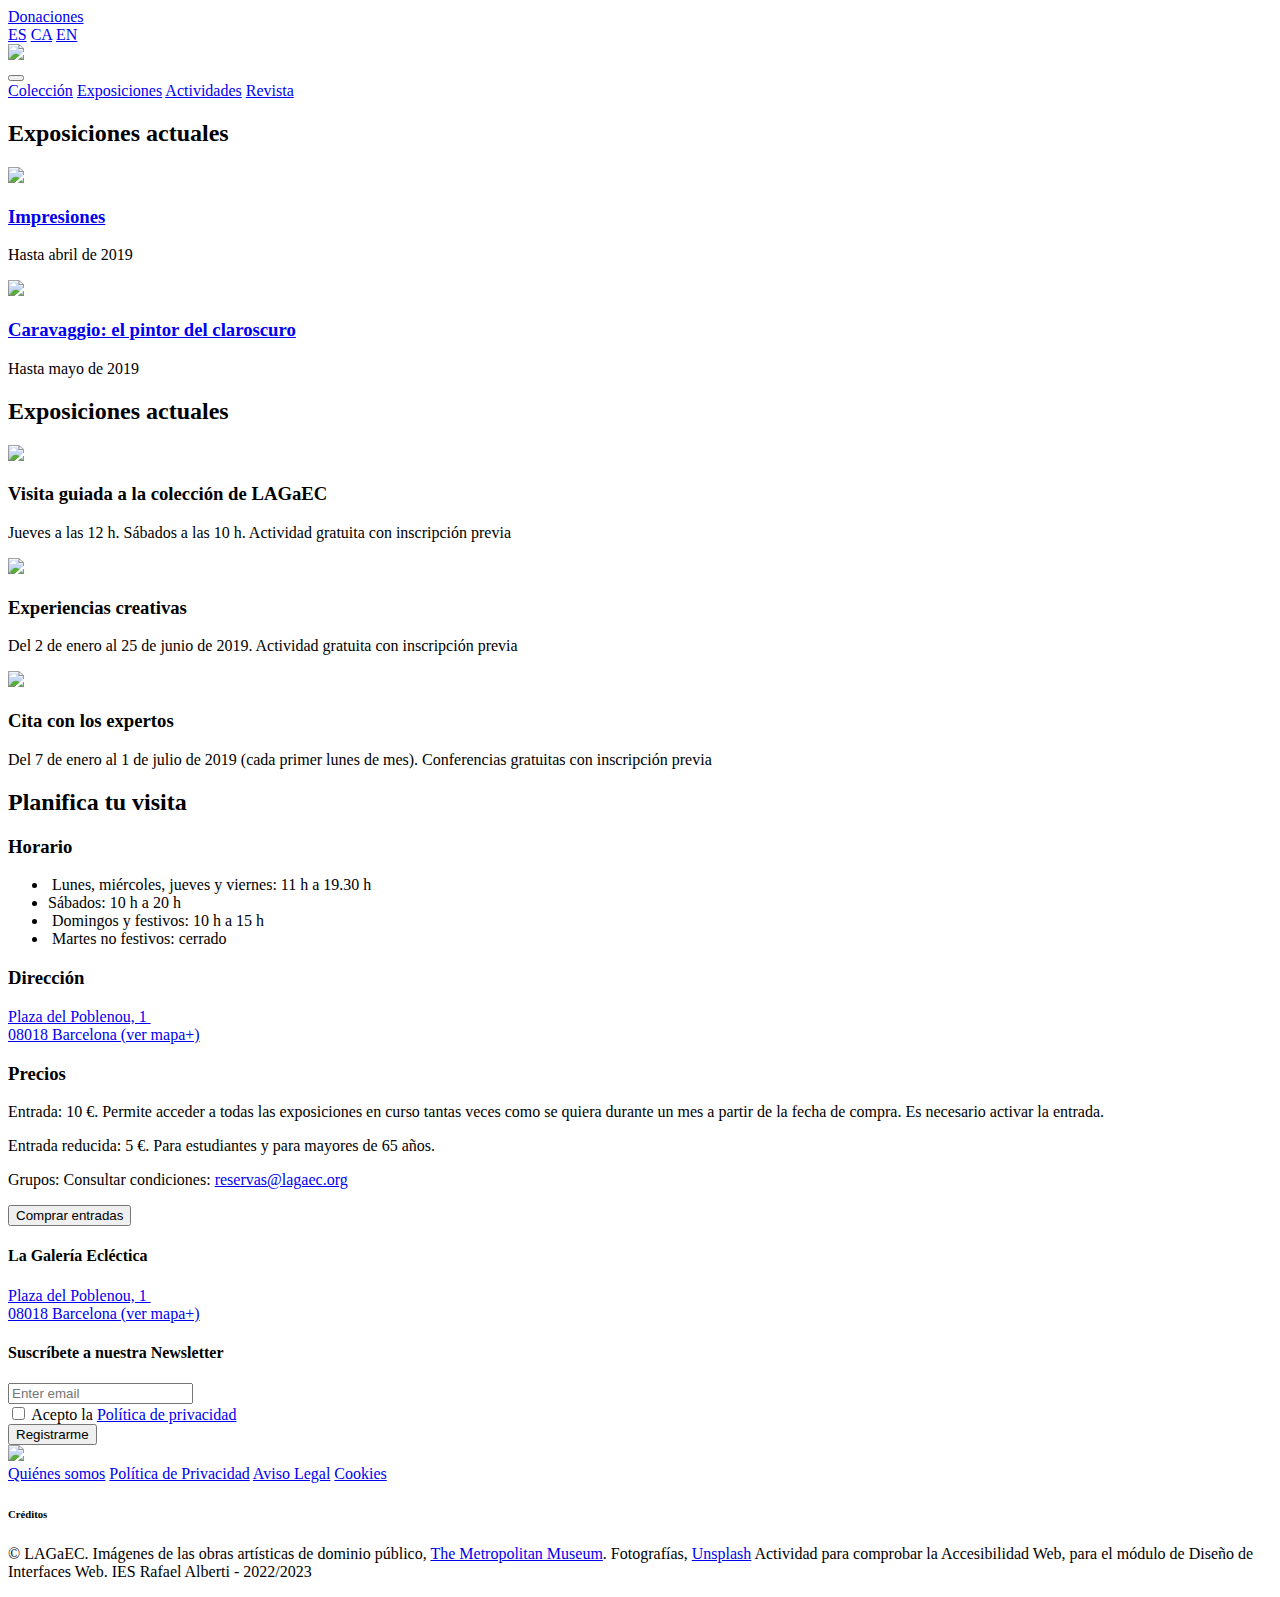
==== index.html @ 9a43dc12 "Perceptibilidad - Contenido no textual" ====
<!DOCTYPE html>
<html>
<head>
    <meta charset="UTF-8">
    <title>Inicio · La Galería Ecléctica</title>
    <link rel="stylesheet" href="assets/bootstrap/css/bootstrap.css">
    <link rel="stylesheet" href="https://use.fontawesome.com/releases/v5.6.3/css/all.css" integrity="sha384-UHRtZLI+pbxtHCWp1t77Bi1L4ZtiqrqD80Kn4Z8NTSRyMA2Fd33n5dQ8lWUE00s/" crossorigin="anonymous">
    <link rel="stylesheet" href="assets/css/style.css">
</head>
<body>
<header class="bg-verde-oscuro">
    <div class="cabecera-top">
        <div><a href="donar.html">Donaciones</a></div>
        <div>
            <a href="#">ES</a>
            <a href="#">CA</a>
            <a href="#">EN</a>
        </div>
    </div>
    <a href="index.html">
        <img src="assets/img/logo.png"/>
    </a>
    <nav class="navbar navbar-expand-lg navbar-light bg-verde-claro">
        <button class="navbar-toggler" data-toggle="collapse" data-target="#navbarNavAltMarkup">
            <span class="navbar-toggler-icon"></span>
        </button>
        <div class="collapse navbar-collapse" id="navbarNavAltMarkup">
            <div class="navbar-nav">
                <a class="nav-item nav-link" href="#">Colección</a>
                <a class="nav-item nav-link" href="exposiciones.html">Exposiciones</a>
                <a class="nav-item nav-link" href="#">Actividades</a>
                <a class="nav-item nav-link" href="#">Revista</a>
            </div>
        </div>
    </nav>
</header>

<main class="container-fluid">
    <section class="exposiciones container">
        <h2> Exposiciones actuales</h2>
        <div class="fila">
            <div class="dos-columnas">
                <a href="expo-detalle.html">
                    <img src="assets/img/expo-cezanne.jpg"/>
                </a>
                <a href="expo-detalle.html"><h3>Impresiones </h3></a>
                <p>Hasta abril de 2019</p>
            </div>
            <div class="dos-columnas">
                <a href="#">
                    <img src="assets/img/expo-caravaggio.jpg"/>
                </a>
                <a href="#"> <h3>Caravaggio: el pintor del claroscuro </h3></a>
                <p>Hasta mayo de 2019</p>
            </div>
        </div>
    </section>

    <section class="actividades container">
        <h2> Exposiciones actuales</h2>
        <div class="fila">
            <div class="tres-columnas">
                <img src="assets/img/activ-guide.jpg"/>
                <h3>Visita guiada a la colección de LAGaEC </h3>
                <p>Jueves a las 12 h. Sábados a las 10 h. Actividad gratuita con inscripción previa</p>
            </div>
            <div class="tres-columnas">
                <img src="assets/img/activ-arts.jpg"/>
                <h3>Experiencias creativas </h3>
                <p>Del 2 de enero al 25 de junio de 2019. Actividad gratuita con inscripción previa</p>
            </div>
            <div class="tres-columnas">
                <img src="assets/img/activ-conf.jpg"/>
                <h3>Cita con los expertos</h3>
                <p>Del 7 de enero al 1 de julio de 2019 (cada primer lunes de mes). Conferencias gratuitas con inscripción previa</p>
            </div>
        </div>
    </section>

    <section class="planifica-visita container">
        <h2> Planifica tu visita</h2>
        <div class="fila">
            <div class="dos-columnas">
                <h3>Horario</h3>
                <ul>
                    <li> Lunes, miércoles, jueves y viernes: 11 h a 19.30 h </li>
                    <li>Sábados: 10 h a 20 h</li>
                    <li> Domingos y festivos: 10 h a 15 h</li>
                    <li> Martes no festivos: cerrado</li>
                </ul>
                <h3>Dirección</h3>
                <p>
                    <a href="https://www.google.com/maps/place/Rambla+del+Poblenou,+1,+08005+Barcelona/@41.3975104,2.2034485,17z/data=!3m1!4b1!4m5!3m4!1s0x12a4a36b1db3ec85:0xbfaec3c0c8fd3ae2!8m2!3d41.3975104!4d2.2056372" target="_blank">
                         Plaza del Poblenou, 1 <br>08018 Barcelona (ver mapa+)
                    </a>
                </p>

            </div>
            <div class="dos-columnas">
                <h3>Precios</h3>
                <p>Entrada: 10 €.
                <span>Permite acceder a todas las exposiciones en curso tantas veces como se quiera durante un mes a partir de la fecha de compra. Es necesario activar la entrada. </span>
                <p>
                <p>Entrada reducida: 5 €.
                <span>Para estudiantes y para mayores de 65 años. </span>
            </p>
                <p>Grupos: Consultar condiciones: <a href="mailto:reservas@lagaec.org">reservas@lagaec.org</a> </p>
                <button class="btn btn-secondary">Comprar entradas</button>
            </div>
        </div>
    </section>
</main>

<footer class="container-fluid">
    <div class="container pie">
        <h4>La Galería Ecléctica</h4>
        <a href="https://www.google.com/maps/place/Rambla+del+Poblenou,+1,+08005+Barcelona/@41.3975104,2.2034485,17z/data=!3m1!4b1!4m5!3m4!1s0x12a4a36b1db3ec85:0xbfaec3c0c8fd3ae2!8m2!3d41.3975104!4d2.2056372" target="_blank">
            Plaza del Poblenou, 1 <br>
            08018 Barcelona (ver mapa+)
        </a>
        <div class="rrss">
            <a href="#"><i class="fab fa-facebook-square" alt="facebook page"></i></a>
            <a href="#"><i class="fab fa-twitter-square" alt="twitter page"></i></a>
            <a href="#"><i class="fab fa-instagram" alt="instagram page"></i></a>
            <a href="#"><i class="fab fa-youtube-square" alt="youtube page"></i></a>
        </div>

        <form title="Suscríbete a nuestra Newsletter">
            <h4>Suscríbete a nuestra Newsletter</h4>
            <div class="form-group">
                <input type="email" class="form-control" placeholder="Enter email" aria-label="email">
            </div>
            <div class="form-group form-check">
                <input id="privacy_check" type="checkbox" class="form-check-input">
                <label for="privacy_check" class="form-check-label">Acepto la <a href="#">Política de privacidad </a></label>
            </div>
            <button type="submit" class="btn btn-secondary">Registrarme</button>
        </form>
        <a href="index.html" class="logo" aria-label="link to home">
            <img src="assets/img/logo.png"/>
        </a>
        <nav class="navbar navbar-expand-lg navbar-light bg-verde-claro">
            <div class="navbar-nav">
                <a class="nav-item nav-link active" href="#">Quiénes somos</a>
                <a class="nav-item nav-link" href="#">Política de Privacidad</a>
                <a class="nav-item nav-link" href="#">Aviso Legal</a>
                <a class="nav-item nav-link" href="#">Cookies</a>
            </div>
        </nav>

    </div>
    <div class="creditos">
        <h6>Créditos</h6>
        <p>© LAGaEC. Imágenes de las obras artísticas de dominio público,
            <a href="https://www.metmuseum.org/art/collection/search#!?searchField=All&showOnly=openAccess&sortBy=relevance&offset=0&pageSize=0">The Metropolitan Museum</a>.
            Fotografías, <a href="https://unsplash.com">Unsplash</a>
            Actividad para comprobar la Accesibilidad Web, para el módulo de Diseño de Interfaces Web.
            IES Rafael Alberti - 2022/2023</p>
    </div>

</footer>
<script src="https://code.jquery.com/jquery-3.3.1.slim.min.js" integrity="sha384-q8i/X+965DzO0rT7abK41JStQIAqVgRVzpbzo5smXKp4YfRvH+8abtTE1Pi6jizo" crossorigin="anonymous"></script>
<script src="https://cdnjs.cloudflare.com/ajax/libs/popper.js/1.14.6/umd/popper.min.js" integrity="sha384-wHAiFfRlMFy6i5SRaxvfOCifBUQy1xHdJ/yoi7FRNXMRBu5WHdZYu1hA6ZOblgut" crossorigin="anonymous"></script>
<script src="assets/bootstrap/js/bootstrap.js"></script>
</body>
</html>
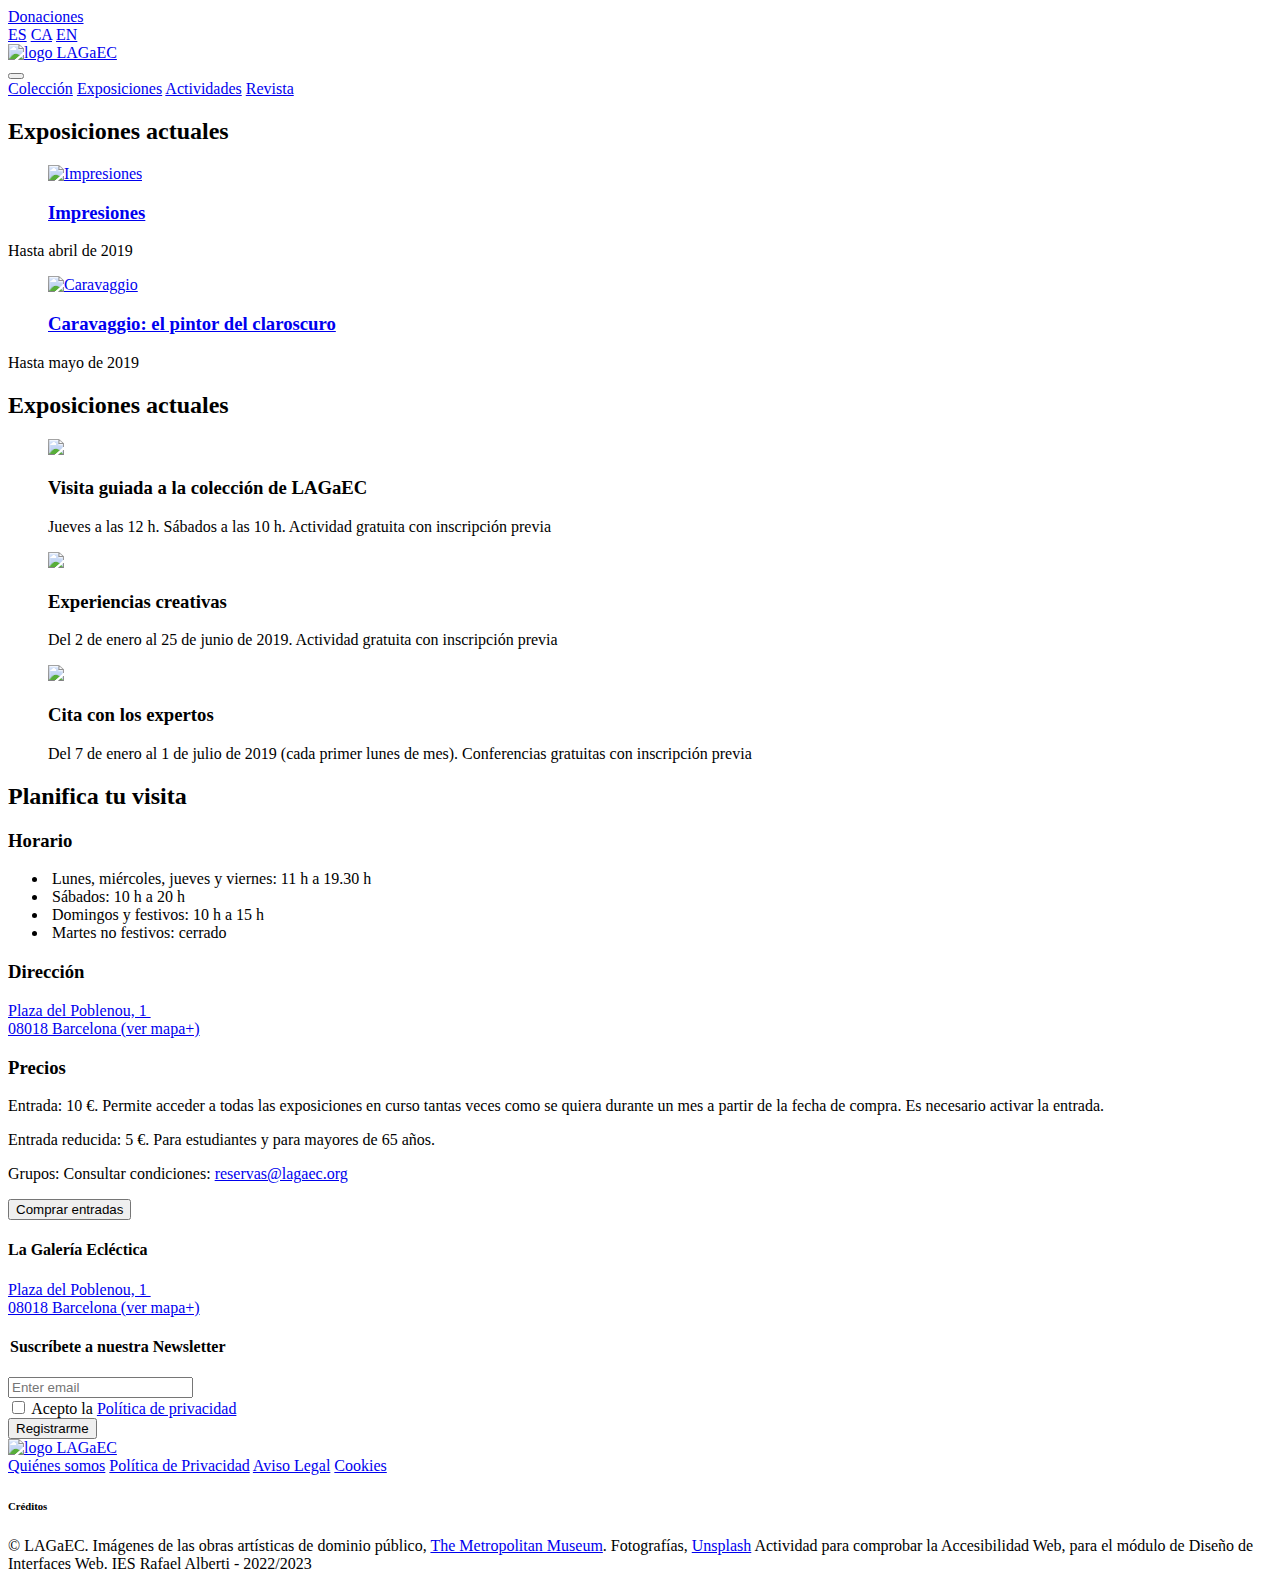
==== commit 7603de45: "Perceptibilidad - Contenido no textual" ====
--- a/index.html
+++ b/index.html
@@ -18,7 +18,7 @@
         </div>
     </div>
     <a href="index.html">
-        <img src="assets/img/logo.png"/>
+        <img src="assets/img/logo.png" alt="logo LAGaEC"/>
     </a>
     <nav class="navbar navbar-expand-lg navbar-light bg-verde-claro">
         <button class="navbar-toggler" data-toggle="collapse" data-target="#navbarNavAltMarkup">
@@ -41,16 +41,20 @@
         <div class="fila">
             <div class="dos-columnas">
                 <a href="expo-detalle.html">
-                    <img src="assets/img/expo-cezanne.jpg"/>
+                    <figure>
+                        <img src="assets/img/expo-cezanne.jpg" alt="Impresiones"/>
+                        <figcaption><h3>Impresiones </h3></figcaption>
+                    </figure>
                 </a>
-                <a href="expo-detalle.html"><h3>Impresiones </h3></a>
                 <p>Hasta abril de 2019</p>
             </div>
             <div class="dos-columnas">
                 <a href="#">
-                    <img src="assets/img/expo-caravaggio.jpg"/>
+                    <figure>
+                        <img src="assets/img/expo-caravaggio.jpg" alt="Caravaggio"/>
+                        <figcaption><h3>Caravaggio: el pintor del claroscuro </h3></figcaption>
+                    </figure>
                 </a>
-                <a href="#"> <h3>Caravaggio: el pintor del claroscuro </h3></a>
                 <p>Hasta mayo de 2019</p>
             </div>
         </div>
@@ -60,20 +64,35 @@
         <h2> Exposiciones actuales</h2>
         <div class="fila">
             <div class="tres-columnas">
-                <img src="assets/img/activ-guide.jpg"/>
-                <h3>Visita guiada a la colección de LAGaEC </h3>
-                <p>Jueves a las 12 h. Sábados a las 10 h. Actividad gratuita con inscripción previa</p>
+                <figure>
+                    <img src="assets/img/activ-guide.jpg"/>
+                    <figcaption>
+                        <h3>Visita guiada a la colección de LAGaEC </h3>
+                        <p>Jueves a las 12 h. Sábados a las 10 h. Actividad gratuita con inscripción previa</p>
+                    </figcaption>
+                </figure>
+
+
             </div>
             <div class="tres-columnas">
-                <img src="assets/img/activ-arts.jpg"/>
-                <h3>Experiencias creativas </h3>
-                <p>Del 2 de enero al 25 de junio de 2019. Actividad gratuita con inscripción previa</p>
-            </div>
+                <figure>
+                    <img src="assets/img/activ-arts.jpg"/>
+                    <figcaption>
+                        <h3>Experiencias creativas </h3>
+                        <p>Del 2 de enero al 25 de junio de 2019. Actividad gratuita con inscripción previa</p>
+                    </figcaption>
+                </figure>
+
+               </div>
             <div class="tres-columnas">
-                <img src="assets/img/activ-conf.jpg"/>
-                <h3>Cita con los expertos</h3>
-                <p>Del 7 de enero al 1 de julio de 2019 (cada primer lunes de mes). Conferencias gratuitas con inscripción previa</p>
-            </div>
+                <figure>
+                    <img src="assets/img/activ-conf.jpg"/>
+                    <figcaption>
+                        <h3>Cita con los expertos</h3>
+                        <p>Del 7 de enero al 1 de julio de 2019 (cada primer lunes de mes). Conferencias gratuitas con inscripción previa</p>
+                    </figcaption>
+                </figure>
+             </div>
         </div>
     </section>
 
@@ -86,7 +105,8 @@
                     <li>  Lunes, miércoles, jueves y viernes: 11 h a 19.30 h  </li>
-                    <li>Sábados: 10 h a 20 h</li>
+                    <li> +Sábados: 10 h a 20 h</li>
                     <li>  Domingos y festivos: 10 h a 15 h</li>
                     <li> @@ -127,14 +147,14 @@
             08018 Barcelona (ver mapa+)
         </a>
         <div class="rrss">
-            <a href="#"><i class="fab fa-facebook-square" alt="facebook page"></i></a>
-            <a href="#"><i class="fab fa-twitter-square" alt="twitter page"></i></a>
-            <a href="#"><i class="fab fa-instagram" alt="instagram page"></i></a>
-            <a href="#"><i class="fab fa-youtube-square" alt="youtube page"></i></a>
+            <a href="https://www.facebook.com/"><i class="fab fa-facebook-square" alt="facebook page"></i></a>
+            <a href="https://twitter.com/"><i class="fab fa-twitter-square" alt="twitter page"></i></a>
+            <a href="https://www.instagram.com/"><i class="fab fa-instagram" alt="instagram page"></i></a>
+            <a href="https://www.youtube.com/"><i class="fab fa-youtube-square" alt="youtube page"></i></a>
         </div>
 
-        <form title="Suscríbete a nuestra Newsletter">
-            <h4>Suscríbete a nuestra Newsletter</h4>
+        <form>
+            <legend><h4>Suscríbete a nuestra Newsletter</h4></legend>
             <div class="form-group">
                 <input type="email" class="form-control" placeholder="Enter email" aria-label="email">
             </div>
@@ -144,8 +164,8 @@
             </div>
             <button type="submit" class="btn btn-secondary">Registrarme</button>
         </form>
-        <a href="index.html" class="logo" aria-label="link to home">
-            <img src="assets/img/logo.png"/>
+        <a href="index.html" class="logo" aria-label="home page">
+            <img src="assets/img/logo.png" alt="logo LAGaEC"/>
         </a>
         <nav class="navbar navbar-expand-lg navbar-light bg-verde-claro">
             <div class="navbar-nav">
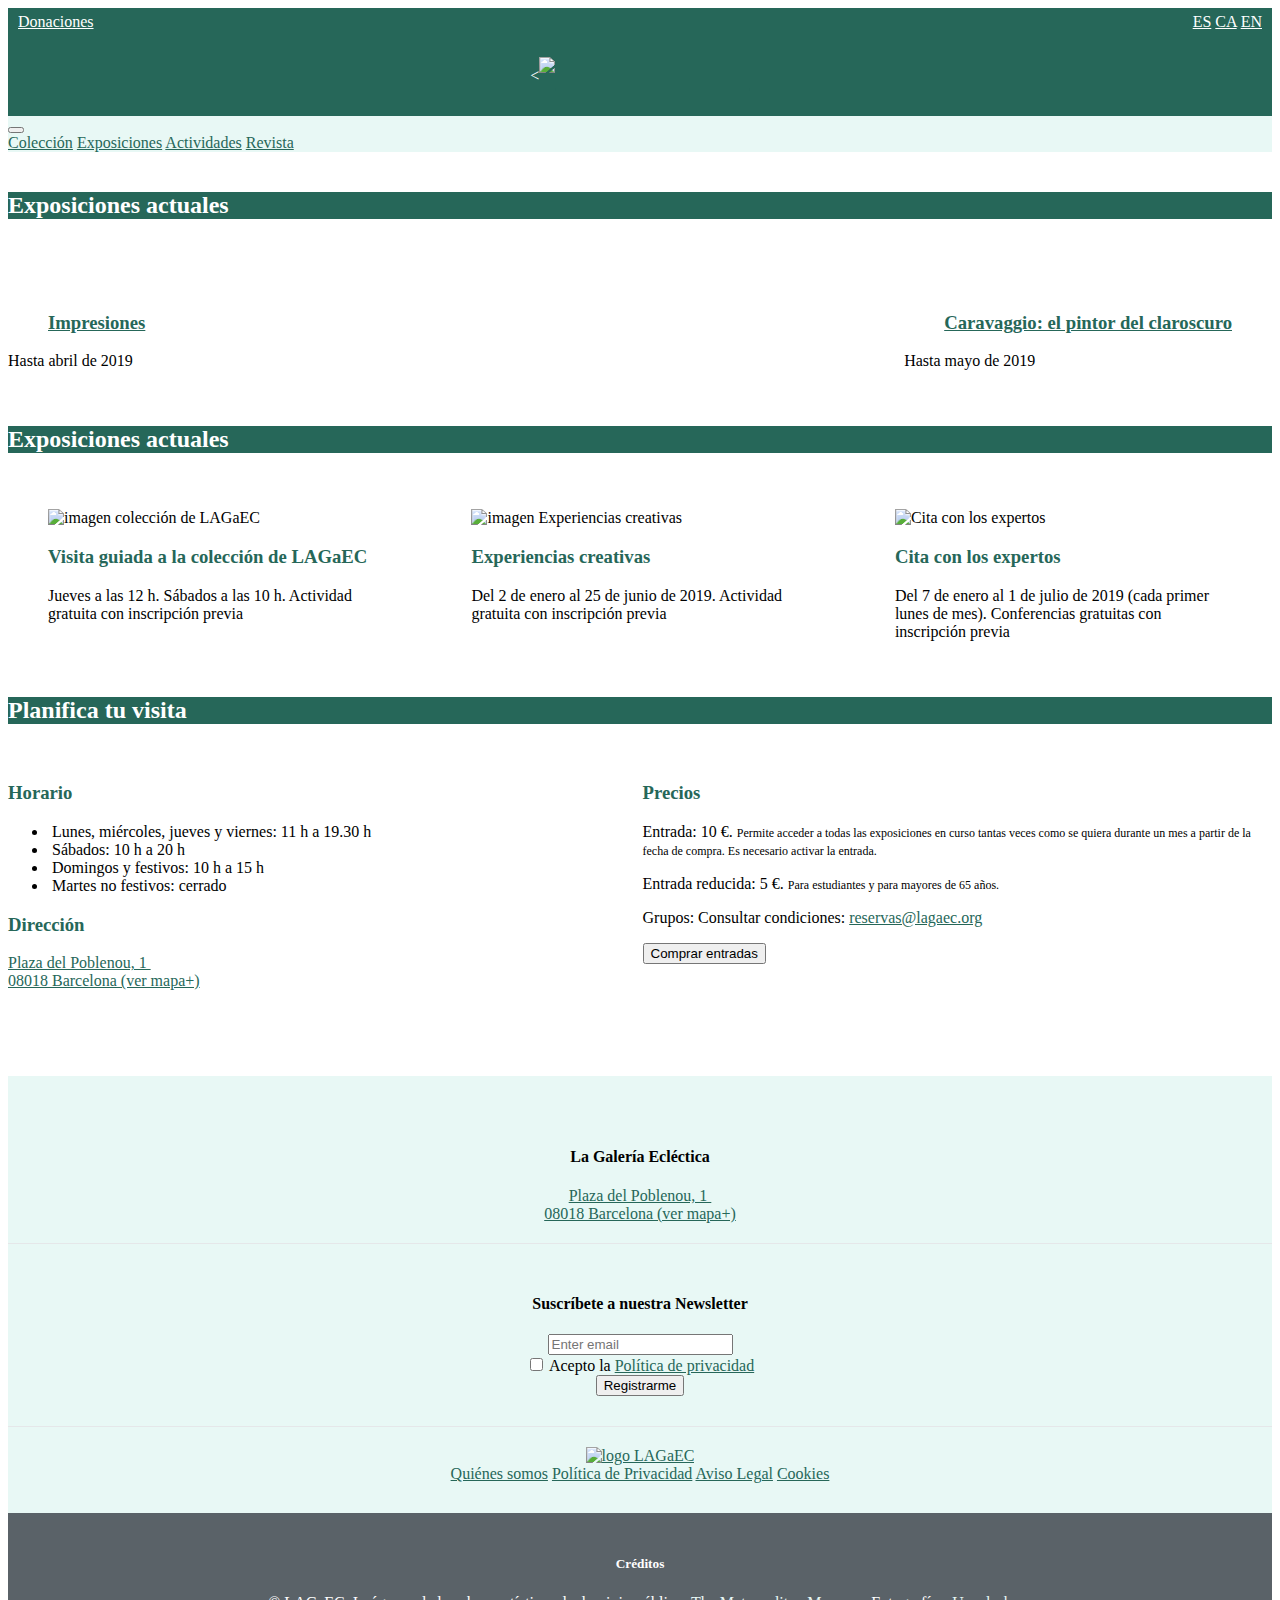
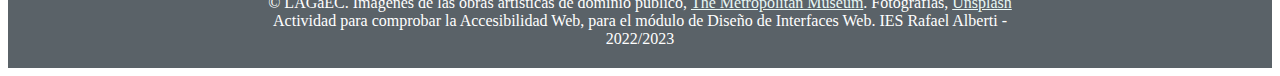
==== commit b8d95ce3: "arreglo de los errores de accesibilidad" ====
--- a/index.html
+++ b/index.html
@@ -1,5 +1,5 @@
 <!DOCTYPE html>
-<html>
+<html lang="es">
 <head>
     <meta charset="UTF-8">
     <title>Inicio · La Galería Ecléctica</title>
@@ -16,12 +16,14 @@
             <a href="#">CA</a>
             <a href="#">EN</a>
         </div>
-    </div>
-    <a href="index.html">
-        <img src="assets/img/logo.png" alt="logo LAGaEC"/>
-    </a>
+    </div><
+    <h1>
+        <a href="index.html"><img src="assets/img/logo.png" alt="logo LAGaEC"/></a>
+    </h1>
+
+
     <nav class="navbar navbar-expand-lg navbar-light bg-verde-claro">
-        <button class="navbar-toggler" data-toggle="collapse" data-target="#navbarNavAltMarkup">
+        <button class="navbar-toggler" data-toggle="collapse" data-target="#navbarNavAltMarkup" aria-label="collapse">
             <span class="navbar-toggler-icon"></span>
         </button>
         <div class="collapse navbar-collapse" id="navbarNavAltMarkup">
@@ -42,7 +44,7 @@
             <div class="dos-columnas">
                 <a href="expo-detalle.html">
                     <figure>
-                        <img src="assets/img/expo-cezanne.jpg" alt="Impresiones"/>
+                        <img src="assets/img/expo-cezanne.jpg" alt=""/>
                         <figcaption><h3>Impresiones </h3></figcaption>
                     </figure>
                 </a>
@@ -51,7 +53,7 @@
             <div class="dos-columnas">
                 <a href="#">
                     <figure>
-                        <img src="assets/img/expo-caravaggio.jpg" alt="Caravaggio"/>
+                        <img src="assets/img/expo-caravaggio.jpg" alt=""/>
                         <figcaption><h3>Caravaggio: el pintor del claroscuro </h3></figcaption>
                     </figure>
                 </a>
@@ -65,28 +67,25 @@
         <div class="fila">
             <div class="tres-columnas">
                 <figure>
-                    <img src="assets/img/activ-guide.jpg"/>
+                    <img src="assets/img/activ-guide.jpg" alt="imagen colección de LAGaEC" />
                     <figcaption>
                         <h3>Visita guiada a la colección de LAGaEC </h3>
                         <p>Jueves a las 12 h. Sábados a las 10 h. Actividad gratuita con inscripción previa</p>
                     </figcaption>
                 </figure>
-
-
             </div>
             <div class="tres-columnas">
                 <figure>
-                    <img src="assets/img/activ-arts.jpg"/>
+                    <img src="assets/img/activ-arts.jpg" alt="imagen Experiencias creativas"/>
                     <figcaption>
                         <h3>Experiencias creativas </h3>
                         <p>Del 2 de enero al 25 de junio de 2019. Actividad gratuita con inscripción previa</p>
                     </figcaption>
                 </figure>
-
                </div>
             <div class="tres-columnas">
                 <figure>
-                    <img src="assets/img/activ-conf.jpg"/>
+                    <img src="assets/img/activ-conf.jpg" alt="Cita con los expertos"/>
                     <figcaption>
                         <h3>Cita con los expertos</h3>
                         <p>Del 7 de enero al 1 de julio de 2019 (cada primer lunes de mes). Conferencias gratuitas con inscripción previa</p>
@@ -128,9 +127,9 @@
 </span>
                 <p>
                 <p>Entrada reducida: 5 €.
-                <span>Para estudiantes y para mayores de 65 años. +                    <span>Para estudiantes y para mayores de 65 años.  </span>
-            </p>
+                </p>
                 <p>Grupos: Consultar condiciones: <a href="mailto:reservas@lagaec.org">reservas@lagaec.org</a> </p>
                 <button class="btn btn-secondary">Comprar entradas</button>
             </div>
@@ -147,14 +146,14 @@
             08018 Barcelona (ver mapa+)
         </a>
         <div class="rrss">
-            <a href="https://www.facebook.com/"><i class="fab fa-facebook-square" alt="facebook page"></i></a>
-            <a href="https://twitter.com/"><i class="fab fa-twitter-square" alt="twitter page"></i></a>
-            <a href="https://www.instagram.com/"><i class="fab fa-instagram" alt="instagram page"></i></a>
-            <a href="https://www.youtube.com/"><i class="fab fa-youtube-square" alt="youtube page"></i></a>
+            <a href="https://www.facebook.com/" aria-label="to facebook page"><span class="fab fa-facebook-square" ></span></a>
+            <a href="https://twitter.com/" aria-label="to twitter page"><span class="fab fa-twitter-square" ></span></a>
+            <a href="https://www.instagram.com/" aria-label="to instagram page"><span class="fab fa-instagram" ></span></a>
+            <a href="https://www.youtube.com/" aria-label="to youtube page"><span class="fab fa-youtube-square" ></span></a>
         </div>
 
         <form>
-            <legend><h4>Suscríbete a nuestra Newsletter</h4></legend>
+            <h4>Suscríbete a nuestra <span lang="en">Newsletter</span></h4>
             <div class="form-group">
                 <input type="email" class="form-control" placeholder="Enter email" aria-label="email">
             </div>
@@ -175,15 +174,15 @@
                 <a class="nav-item nav-link" href="#">Cookies</a>
             </div>
         </nav>
-
     </div>
     <div class="creditos">
-        <h6>Créditos</h6>
-        <p>© LAGaEC. Imágenes de las obras artísticas de dominio público,
-            <a href="https://www.metmuseum.org/art/collection/search#!?searchField=All&showOnly=openAccess&sortBy=relevance&offset=0&pageSize=0">The Metropolitan Museum</a>.
-            Fotografías, <a href="https://unsplash.com">Unsplash</a>
+        <h5 class="h6">Créditos</h5>
+        <p class="fs-1">© LAGaEC. Imágenes de las obras artísticas de dominio público,
+            <a href="https://www.metmuseum.org/art/collection/search#!?searchField=All&showOnly=openAccess&sortBy=relevance&offset=0&pageSize=0" lang="en">The Metropolitan Museum</a>.
+            Fotografías, <a href="https://unsplash.com" lang="en">Unsplash</a>
             Actividad para comprobar la Accesibilidad Web, para el módulo de Diseño de Interfaces Web.
-            IES Rafael Alberti - 2022/2023</p>
+            IES Rafael Alberti - 2022/2023
+        </p>
     </div>
 
 </footer>
--- a/assets/css/style.css
+++ b/assets/css/style.css
@@ -0,0 +1,298 @@
+
+
+
+/* GENÉRICO */
+
+.bg-verde-claro{
+    background: #E8F8F5;
+}
+.bg-verde-oscuro{
+    background: #266759;
+}
+
+
+.font-verde-claro{
+    color: #E8F8F5;
+}
+.font-verde-oscuro{
+    color: #266759;
+}
+a{
+    color: #266759 ;
+}
+a:hover{
+    color: #6c757d ;
+}
+
+h3{
+    color: #266759 ;
+}
+
+main img{
+    width: 100%;
+}
+
+section{
+    margin: 40px 0px;
+}
+/* CABECERA */
+header{
+    display: flex;
+    flex-wrap: wrap;
+    align-items: center;
+    justify-content: center;
+    color: #fff;
+}
+
+.cabecera-top{
+    width: 100%;
+    display: flex;
+    flex-wrap: wrap;
+    justify-content: space-between;
+    align-items: center;
+    padding: 5px 10px;
+}
+.cabecera-top a{
+    color: #fff;
+}
+.cabecera-top > div{
+    max-width: 200px;
+}
+
+header > nav,
+header > a{
+    width: 100%;
+}
+header > a{
+    display: flex;
+    justify-content: center;
+}
+
+.navbar{
+    justify-content: center;
+    background: #E8F8F5;
+}
+.navbar-light .navbar-nav .nav-link{
+    text-align: center;
+}
+
+.navbar-expand-lg .navbar-collapse{
+    justify-content: center;
+}
+.breadcrumb{
+    margin-bottom: 0px;
+    background: #F8F9F9;
+}
+.breadcrumb li{
+    color:#222;
+}
+
+.submenu{
+    width: 100%;
+    background: #fff;
+}
+
+.submenu .navbar-nav {
+    -ms-flex-direction: row;
+    flex-direction: row;
+
+}
+.submenu .nav-link {
+    display: block;
+    padding: 0.5rem 1rem;
+}
+/* MAIN */
+main{
+    padding-bottom: 30px;
+}
+
+.fila{
+    display: flex;
+    flex-wrap: wrap;
+    justify-content: space-between;
+}
+
+.fila div.dos-columnas{
+    max-width: 49.8%
+}
+.fila div.tres-columnas{
+    max-width: 33%
+}
+.fila div.cuatro-columnas{
+    max-width: 24%;
+    padding-right:1%;
+}
+.fila div.dos-tres-columnas{
+    max-width: 60%;
+    padding-left:7%;
+}
+.fila div.ver-mas{
+    width: 100%;
+    display: flex;
+    align-items: center;
+    justify-content: center;
+}
+.fila > div{
+    margin-top: 20px;
+}
+.align-izquierda{
+    justify-content: flex-start;
+}
+
+
+.planifica-visita span{
+    font-size: 0.75rem;
+}
+
+/* DETALLE */
+.expo-detalle main.container-fluid{
+    padding-left: 0px;
+    padding-right: 0px;
+}
+.detalle-cabecera{
+    background: url("../img/expo-degas.jpg");
+    min-height: 350px;
+    width: 100%;
+    -webkit-background-size: cover;
+    -moz-background-size: cover;
+    -o-background-size: cover;
+    background-size: cover;
+    background-repeat: no-repeat;
+    margin-top: 0px;
+}
+
+.donar-cabecera{
+    background: url("../img/donar.jpg");
+    min-height: 350px;
+    width: 100%;
+    -webkit-background-size: cover;
+    -moz-background-size: cover;
+    -o-background-size: cover;
+    background-size: cover;
+    background-repeat: no-repeat;
+    margin-top: 0px;
+}
+
+.donar-cabecera > .container,
+.detalle-cabecera > .container{
+    display: flex;
+    flex-wrap: wrap;
+    align-content: center;
+    align-items: center;
+    min-height: 400px;
+
+}
+
+.donar-cabecera h1,
+.detalle-cabecera  h1, h2{
+    color: #fff;
+    background: #266759;
+}
+
+.detalle-cabecera  h2, .detalle-cabecera span{
+    color: #fff;
+    width: 100%;
+}
+.detalle-cabecera button{
+    margin-top: 10px;
+}
+
+
+tbody tr:nth-child(even) { background: #E8F8F5 }
+/* PIE DE PÁGINA  */
+
+footer{
+    background: #E8F8F5;
+    padding-top: 50px;
+
+}
+footer i{
+    font-size: 1.25rem;
+}
+footer .pie{
+    display: flex;
+    flex-wrap: wrap;
+    justify-content: center;
+    align-items: center;
+}
+
+footer .pie h2, footer .pie a,footer .pie div{
+    width: 100%;
+    text-align: center;
+}
+footer .rrss{
+    border-bottom: solid thin #E5E7E9 ;
+    padding-bottom: 20px;
+}
+footer .pie a.logo{
+    border-top: solid thin #E5E7E9 ;
+    padding-top: 20px;
+}
+
+
+
+footer form{
+    margin: 30px 0px;
+    display: flex;
+    flex-wrap: wrap;
+    justify-content: center;
+    max-width: 300px;
+    text-align: center;
+}
+
+footer .navbar{
+    width: 100%;
+}
+footer img{
+    max-width: 200px;
+}
+footer .navbar-nav {
+    -ms-flex-direction: row;
+    flex-direction: row;
+}
+footer.container-fluid{
+    padding-right: 0px;
+    padding-left: 0px;
+}
+.creditos{
+    background: #5A6268;
+    margin-top: 30px;
+    font-size: 1rem;
+    color: #fff;
+    padding: 20px;
+    text-align: center;
+}
+.creditos p{
+    max-width: 800px;
+    margin: 0 auto;
+}
+.creditos a{
+    color: #E8F8F5 ;
+    text-decoration: underline;
+}
+.creditos a:hover{
+    color: #007bff ;
+}
+.creditos h6{
+    font-size: 0.75rem;
+}
+
+.blockquote-footer{
+    padding-top: 0px;
+    background: transparent;
+}
+/* RESPONSIVE */
+@media (max-width: 980px) {
+    .fila div.dos-columnas,
+    .fila div.tres-columnas{
+        max-width: 100%
+    }
+
+    .fila div.cuatro-columnas{
+        max-width: 49.8%
+    }
+    .fila div.dos-tres-columnas{
+        max-width: 100%;
+        padding-left:0%;
+    }
+}
